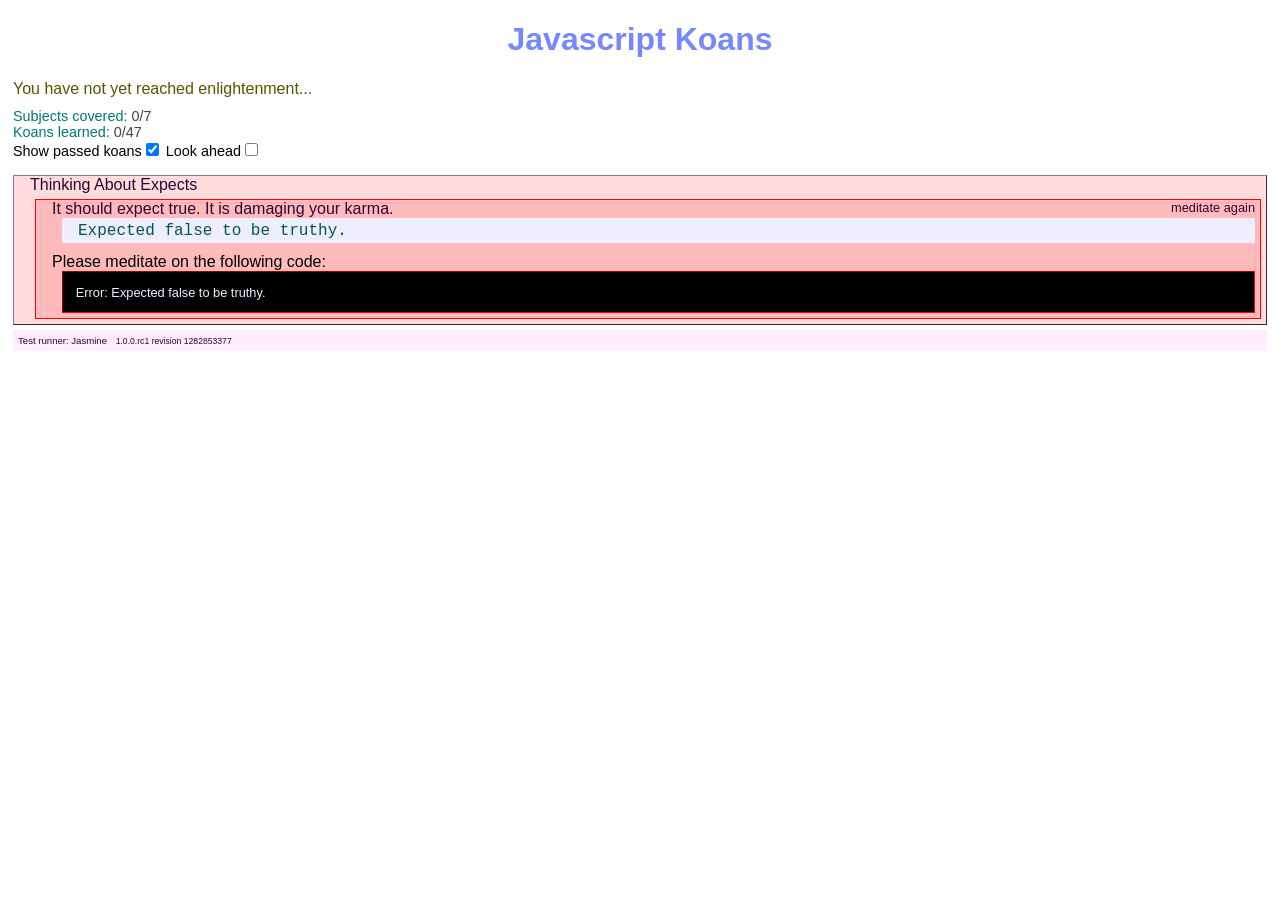
==== ExerciseRunner.html @ 5844be8e "Re-organize into more simplified structure (#7)" ====
<!DOCTYPE HTML PUBLIC "-//W3C//DTD HTML 4.01 Transitional//EN"
  "http://www.w3.org/TR/html4/loose.dtd">
<html>
<head>
  <title>Javascript Koans</title>
  <link rel="stylesheet" type="text/css" href="./lib/jasmine/jskoans-jasmine.css">
  <script type="text/javascript" src="./lib/jasmine/jasmine.js"></script>
  <script type="text/javascript" src="./lib/jasmine/jasmine-html.js"></script>
  <script type="text/javascript" src="./lib/jasmine/jskoans-jasmine-html.js"></script>
  
  <script type="text/javascript" src="./lib/underscore-min.js"></script>

  <script type="text/javascript" src="./lib/FILL_ME_IN.js"></script>

  <script type="text/javascript" src="./reference-solution/AboutFunctionalProgramming.js"></script>
  <script type="text/javascript" src="./reference-solution/FinalExam.js"></script>
  <script type="text/javascript" src="00-AboutExpects.js"></script>
  <script type="text/javascript" src="01-AboutPrimitives.js"></script>
  <script type="text/javascript" src="02-AboutArrays.js"></script>
  <script type="text/javascript" src="03-AboutObjects.js"></script>
  <script type="text/javascript" src="04-AboutFunctions.js"></script>
  <script type="text/javascript" src="05-AboutFunctionalProgramming.js"></script>
  <script type="text/javascript" src="06-FinalExam.js"></script>

</head>
<body>

<script type="text/javascript">
  jasmine.getEnv().addReporter(new JsKoansReporter());
  jasmine.getEnv().execute();
</script>

</body>
</html>
---- lib/jasmine/jskoans-jasmine.css ----
body {
  font-family: "Helvetica Neue Light", "Lucida Grande", "Calibri", "Arial", sans-serif;
}

h1 {
  text-align: center;
  font-weight: bold;
  color: #78f;
}

.jasmine_reporter a:visited, .jasmine_reporter a {
  color: #303; 
}

.jasmine_reporter a:hover, .jasmine_reporter a:active {
  color: blue; 
}

.run_spec_failed, .run_spec_skipped {
  float:right;
  padding-right: 5px;
  font-size: .8em;
  text-decoration: none;
}

.run_spec_passed {
  display: none;
}

.jasmine_reporter {
  margin: 0 5px;
}

.banner {
  color: #303;
  background-color: #fef;
  padding: 5px;
  font-size: 0.6em;
}

.logo {
}

.logo .version {
  font-size: 0.9em;
  padding-left: 1em;
}

.runner.running {
  background-color: yellow;
}

.options {
  padding-top: 0.5px;
}

.suite {
  border: 1px outset gray;
  margin: 5px 0;
  padding-left: 1em;
}

.suite .suite {
  margin: 5px; 
}

.suite.passed, .suite.passed-skipped {
  background-color: #dfd;
}

.suite.failed, .suite.failed-skipped {
  background-color: #fdd;
}

.spec {
  margin: 5px;
  padding-left: 1em;
  clear: both;
}

.spec.failed, .spec.passed, .spec.passed-skipped, .spec.failed-skipped {
  padding-bottom: 5px;
  border: 1px solid gray;
}

.spec.failed, .spec.failed-skipped {
  background-color: #fbb;
  border-color: red;
}

.spec.passed, .spec.passed-skipped {
  background-color: #bfb;
  border-color: green;
}

.messages {
  border-left: 1px;
}

.errorMessage {
  font-family: "Menlo", "Monaco", "Andale Mono", "Courier New", "Courier", sans-serif; 
  color: #055;
  white-space: pre;
  padding: .2em 1em;
  margin-left: 10px;
  margin-right: 5px;
  margin-bottom: 10px;
  background: #eef;
}

.meditate {
  padding-top: 1em;
}

.passed {
  background-color: #cfc;
  display: none;
}

.failed {
  background-color: #fbb;
  display: block;
}

.passed-skipped, .failed-skipped {
   display: none;
}   

.resultMessage span.result {
  display: block;
  line-height: 2em;
  color: black;
}

.resultMessage .mismatch {
  color: black;
}

.stackTrace {
  white-space: pre;
  font-size: .8em;
  margin-left: 10px;
  margin-right: 5px;
  max-height: 5em;
  overflow: auto;
  border: 1px inset red;
  padding: 1em;
  color: #eef;
  background: #000;
}

.finished-at {
  padding-left: 1em;
  font-size: .6em;
}

.show-skipped .passed-skipped {
  display: block;
}

.show-skipped .failed-skipped {
  display: block;
}

.show-passed .passed {
  display: block;
}
.show-failed .failed {
  display: block;
}

#jasmine_content {
  position:fixed;
  right: 100%;
}

.runner {
  border: 1px solid gray;
  display: block;
  margin: 5px 0;
  padding: 2px 0 2px 10px;
}

.progress {
}

.completion {
  font-size: .9em;
  padding-top: 10px;
}

.key {
  color: #077;
}

.value {
  color: #444;
}

.description {
  text-decoration: none;
}

.enlightenment-passed {
  color: #990;
  font-weight: bold;
}
.enlightenment-failed {
  color: #550;
}
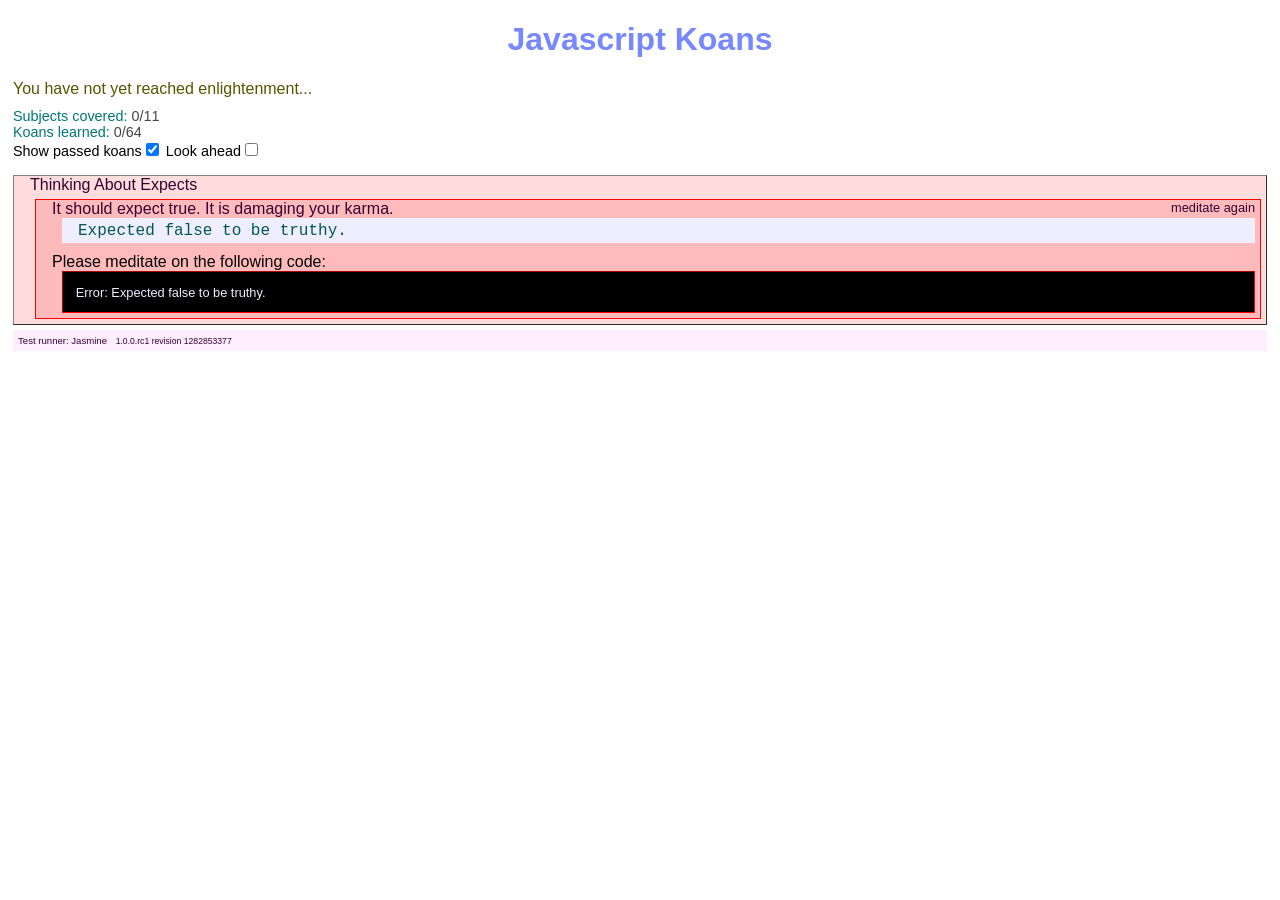
==== commit 455ecd06: "Consolidate exercises (#8) * Re-organize into more simplified structure  * move inheritance stuff " ====
--- a/ExerciseRunner.html
+++ b/ExerciseRunner.html
@@ -20,7 +20,10 @@
   <script type="text/javascript" src="03-AboutObjects.js"></script>
   <script type="text/javascript" src="04-AboutFunctions.js"></script>
   <script type="text/javascript" src="05-AboutFunctionalProgramming.js"></script>
-  <script type="text/javascript" src="06-FinalExam.js"></script>
+  <script type="text/javascript" src="06-AboutMutability.js"></script>
+  <script type="text/javascript" src="07-AboutThis.js"></script>
+  <script type="text/javascript" src="08-AboutInheritance.js"></script>
+  <script type="text/javascript" src="09-FinalExam.js"></script>
 
 </head>
 <body>
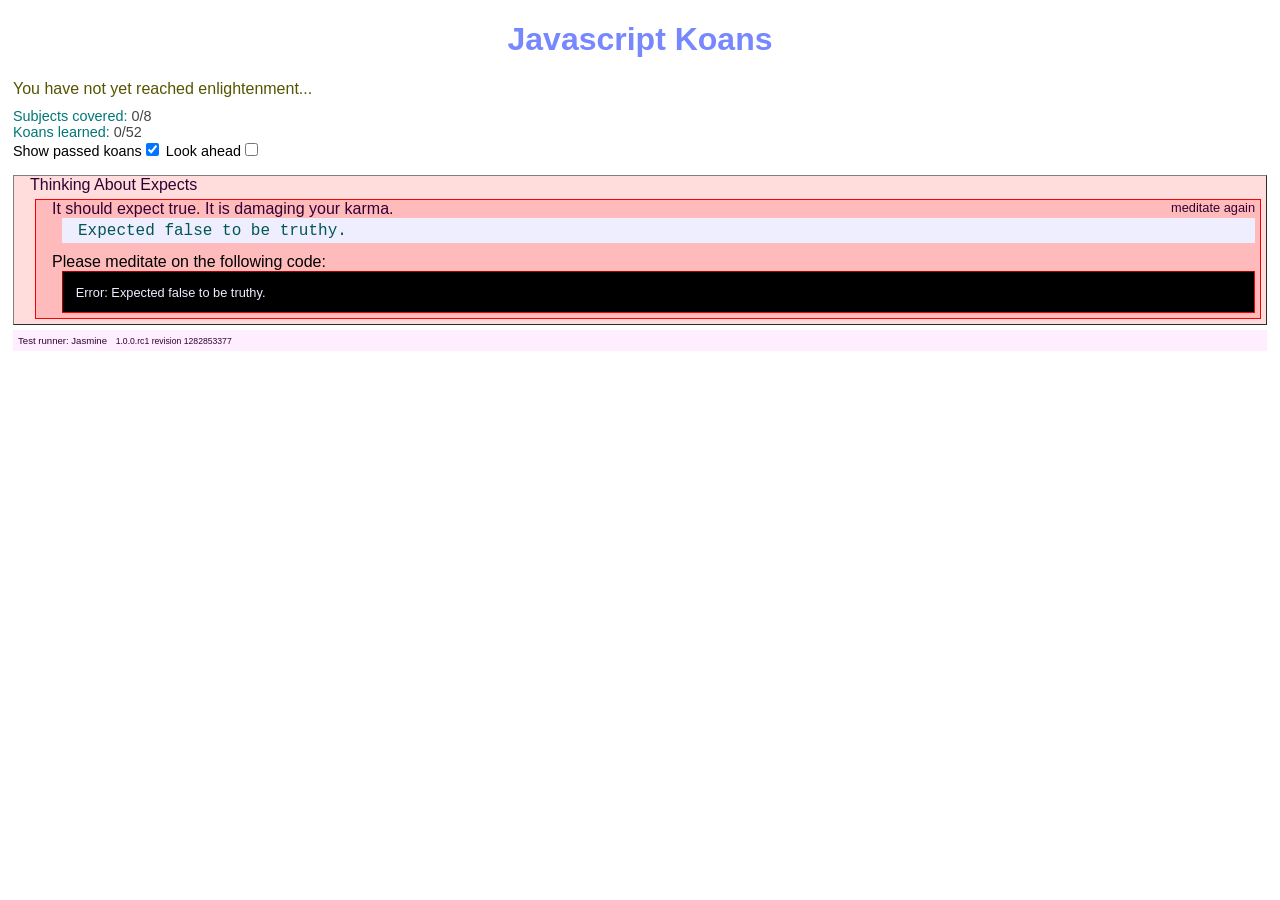
==== commit 5e27ecfb: "pull out exercises that require inheritance knowledge" ====
--- a/ExerciseRunner.html
+++ b/ExerciseRunner.html
@@ -20,10 +20,8 @@
   <script type="text/javascript" src="03-AboutObjects.js"></script>
   <script type="text/javascript" src="04-AboutFunctions.js"></script>
   <script type="text/javascript" src="05-AboutFunctionalProgramming.js"></script>
-  <script type="text/javascript" src="06-AboutMutability.js"></script>
-  <script type="text/javascript" src="07-AboutThis.js"></script>
-  <script type="text/javascript" src="08-AboutInheritance.js"></script>
-  <script type="text/javascript" src="09-FinalExam.js"></script>
+  <script type="text/javascript" src="06-AboutThis.js"></script>
+  <script type="text/javascript" src="07-FinalExam.js"></script>
 
 </head>
 <body>
